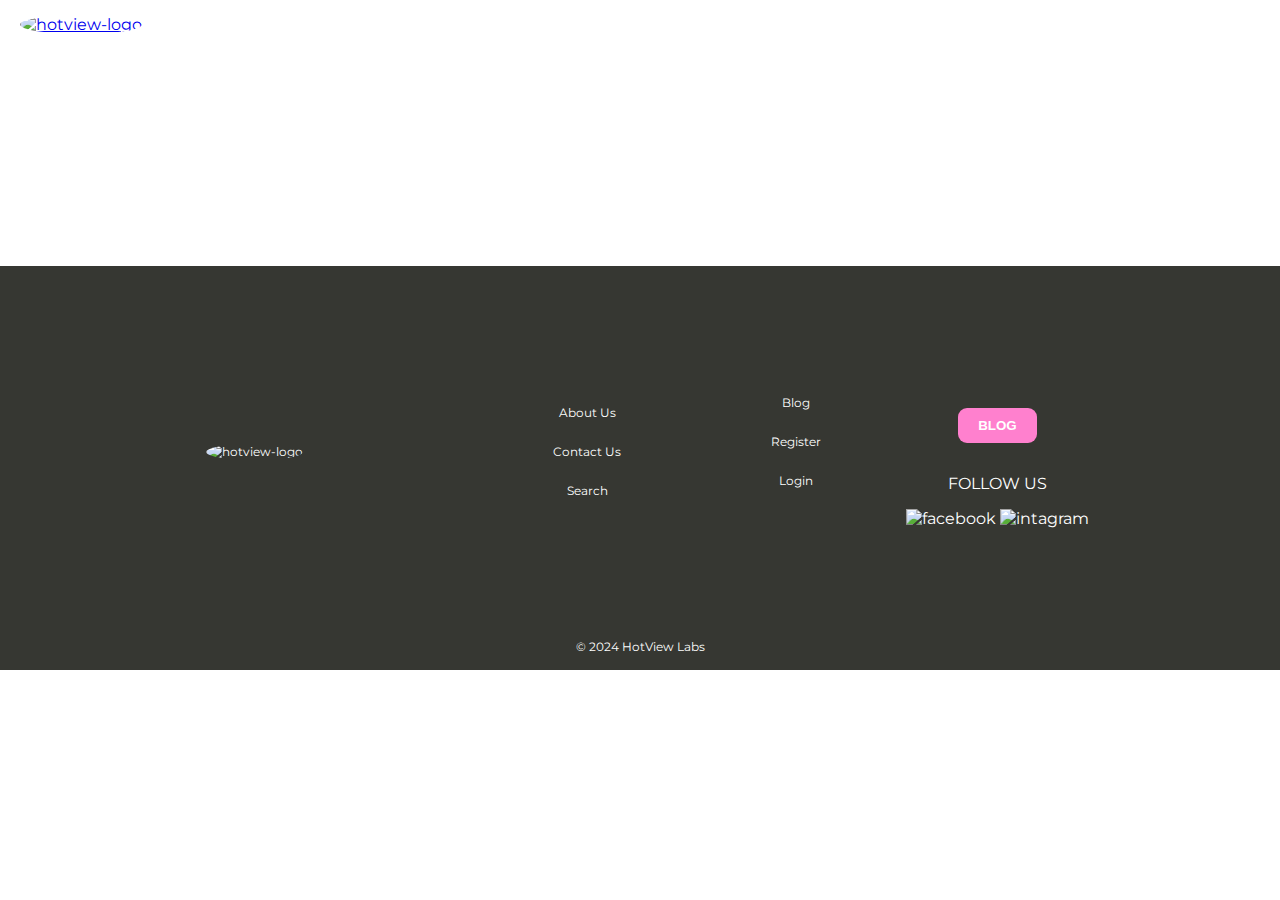
==== post/index.html @ c0b67db9 "added some changes" ====
<!DOCTYPE html>
<html lang="en">
<head>
    <meta charset="UTF-8">
    <meta name="viewport" content="width=device-width, initial-scale=1.0">
    <title>Blog Public Post Page</title>
    <meta name="description" content="This is the blog post page.">
    <link rel="stylesheet" href="https://fonts.googleapis.com/css2?family=Material+Symbols+Outlined:opsz,wght,FILL,GRAD@20..48,100..700,0..1,-50..200" />
    <link rel="preconnect" href="https://fonts.googleapis.com">
    <link rel="preconnect" href="https://fonts.gstatic.com" crossorigin>
    <link href="https://fonts.googleapis.com/css2?family=Montserrat:ital,wght@0,100..900;1,100..900&display=swap" rel="stylesheet">
    <link rel="preconnect" href="https://fonts.googleapis.com">
    <link rel="preconnect" href="https://fonts.gstatic.com" crossorigin>
    <link href="https://fonts.googleapis.com/css2?family=Just+Another+Hand&family=Montserrat:ital,wght@0,100..900;1,100..900&display=swap" rel="stylesheet">
    <link rel="stylesheet" href="../css/style.css">
</head>
<body>
    <nav>
        <div class="logo">
            <a href="index.html">
                <img src="assets/hotview_logo.png" alt="hotview-logo">
            </a>
        </div>
        <ul>
            <li><a href="search.html">
                <span class="material-symbols-outlined">
                    search
                </span></a>
            </li>
            <li><a href="/post/create.html">Blog</a></li>
            <li><a href="/account/register.html" class="register-button">Register</a></li>
            <li><a href="/account/login.html" class="login-button">Login</a></li>
               
        </ul>
    </nav>
    <header>
        <h1 id="post-tile">Blog Post Title</h1>
    </header>

    <main>
        <article id="post-content">
            <!-- Post content will be populated by JavaScript -->
        </article>
    </main>
    <script src="../js/post.js"></script>

       
    <footer>
       
        <div class="footer-list nav-links">
           <li><a href="index.html" class="logo footer-logo">
                <img src="/assets/hotview_logo.png" alt="hotview-logo">
            </a></li> 
            <ul class="nav-links">
                <li><a href="/about.html">About Us</a></li>
                <li><a href="/contact.html">Contact Us</a></li>
                <li><a href="search.html">Search</li>
            </ul>  
            <ul class="nav-links">
                <li><a href="/index.html">Blog</a></li>
                <li><a href="/account/register.html">Register</a></li>
                <li><a href="/account/login.html">Login</a><li>
            </ul>
            <ul class="social-icons">
                <li><button><a href="/index.html"></a>BLOG</button></li>
                <p>FOLLOW US</p>
                <div class="soc-med">
                    <img src="/assets/facebook-svgrepo-com .svg" alt="facebook">
                    <img src="/assets/instagram-svgrepo-com.svg" alt="intagram">
                </div>
            </ul>            
        </div>

        <div class="copy">
            &copy; 2024 HotView Labs
        </div>
    </footer>

    
    <script src="../js/post.js"></script>
    
</body>
</html>
---- css/style.css ----
body {
    margin: 0;
    padding: 0;
    background-image: url('/assets/hotview_bg.jpeg'); 
    background-size: cover; 
    background-position: center; 
    background-repeat: no-repeat; 
    box-sizing: border-box;
    font-family: 'Montserrat', 'Just Another Hand', Arial, sans-serif;
    color: #ffffff;
  }

  h1, ul {
    margin: 0;
    padding: 0;
  }
  
  h1 {
    font-family: 'Just Another Hand';
    font-size: 100pt;
    font-weight: 100;
  }

  header {
    color: white;
    padding: 1rem;
    text-align: center;
  }
  nav {
    background-color: transparent;
    color: #ffffff;
    padding: 10px 20px;
    display: flex;
    justify-content: space-between;
    align-items: center;
  }

  .logo img{
    width: 144px;
    height: 144px;
    border-radius: 50%;
  }

  nav ul {
    list-style-type: none;
    display: flex;
  }

  nav ul li a {
    color: #ffffff;
    text-decoration: none;
  }

  nav ul li {
    margin-left: 20px;
  }
  /* Form */
  
  /* Form container */
form {
  color: #363732;
  max-width: 500px;
  margin: 0 auto;
  padding: 20px;
  border-radius: 8px;
  background-color: #f9f9f9;
  box-shadow: 0 2px 4px rgba(0, 0, 0, 0.1);
  margin-bottom: 50px;
}

/* Form label */
label {
  display: block;
  margin-bottom: 5px;
}

/* Form input fields */
input[type="text"],
input[type="email"],
input[type="password"],
input[type="name"],
input[type="url"], textarea {
  width: 100%;
  padding: 10px;
  margin-bottom: 15px;
  border: 1px solid #ccc;
  border-radius: 5px;
  box-sizing: border-box;
}

/* Form submit button */
button[type="submit"] {
  background-color: #ff80ce;
  color: #fff;
  border: none;
  border-radius: 5px;
  padding: 10px 20px;
  cursor: pointer;
  font-size: 16px;
  text-transform: uppercase;
}

button[type="submit"]:hover {
  background-color: #363732;
}

   
/* Main section */

/* Basic styling for the carousel */
main {
  padding: 1rem;
}

/* Basic styling for the carousel */

#carousel-container {
  position: relative;
  width: 100%;
  overflow: hidden;
}

#carousel {
  display: flex;
  transition: transform 0.5s ease-in-out;
}

#carousel > div {
  min-width: 100%;
  box-sizing: border-box;
}

#carousel img {
  width: 100%;
  height: auto;
  display: block;
}
#carousel-container button {
  position: absolute;
  top: 50%;
  transform: translateY(-50%);
  background-color: #ff80ce;
  color: white;
  border: none;
  padding: 1rem;
  cursor: pointer;
}


#prev-btn {
  left: 0;
}

#next-btn {
  right: 0;
}

#filter-nav {
  display: flex;
  justify-content: center;
  gap: 1rem;
  margin-bottom: 1rem;
}

/* Posts Grid */
.filter-btn {
  padding: 0.5rem 1rem;
  background-color: #ff80ce;
  border-radius: 9px;
  color: white;
  border: none;
  cursor: pointer;
}

.filter-btn.active {
  background-color: #363732;
}

#thumbnails-container {
  display: flex;
  flex-wrap: wrap;
  gap: 1rem;
  justify-content: center;
}

#thumbnails img {
  max-width: 100%;
  height: auto;
  display: block;
}

#pagination {
  display: flex;
  justify-content: center;
  align-items: center;
  margin-top: 1rem;
  gap: 1rem;
}

#pagination button {
  border-radius: 9px;
  padding: 0.5rem 1rem;
  background-color: #ffffff;
  color: #ff80ce;
  border: none;
  cursor: pointer;
}





/* Footer section */

footer {
  display: flex;
  flex-direction: column; /* Change to column layout */
  justify-content: center;
  align-items: center;
  background-color: #363732;
  color: #fff;
  text-align: center;
  padding: 1rem;
}

.footer-list {
  display: flex;
  justify-content: center;
  align-items: center;
  flex-wrap: wrap; 
}
.footer-list .logo {
  padding-right: 150px;
}

/* Navigation Links */
.nav-links {
  list-style-type: none;
  padding: 50px;
}

.nav-links li {
  margin-right: 20px;
  padding: 10px 15px;
}

.nav-links li a {
  color: #ffffff;
  text-decoration: none;
  font-size: 12px;
}

/* Buttons */
footer button {
  background-color: #ff80ce;
  border: none;
  border-radius: 9px;
  color: white;
  padding: 10px 20px;
  text-align: center;
  text-transform: uppercase;
  font-weight: bold;
  cursor: pointer;
  margin: 5px; /* Add some margin */
}

/* Social Media Icons */
.social-icons {
  display: flex; /* Change to flex layout */
  flex-direction: column;
  align-items: center;
  justify-content: center;
  list-style-type: none;
  padding: 0; /* Remove default padding */
  margin-top: 20px; /* Adjust margin as needed */
}

.social-icons li {
  margin: 0 10px; /* Adjust margin as needed */
}
.social-icons .soc-med li{
  display: flex;
  flex-direction: column;
  justify-content: center;
}

.social-icons img {
  width: 38px;
}

.copy {
  display: flex;
  justify-content: center;
  font-size: 12px;
  margin-top: 20px; /* Add margin to separate from above content */
}



/* About us section */
.about-us {
  display: flex;
  justify-content: center;
  align-items: center;
  flex-direction: column;
  margin-top: 20px;
  padding: 50px;
}


/* Container styles */
.container {
    max-width: 500px;
    margin: 0 auto;
    padding: 20px;
    border-radius: 8px;
    box-shadow: 0 2px 4px rgba(0, 0, 0, 0.1);
}

/* Form label styles */
label {
    font-weight: bold;
}

/* Input and textarea styles */
input[type="text"],
input[type="email"],
textarea {
    width: 100%;
    padding: 10px;
    margin-bottom: 15px;
    border: 1px solid #ccc;
    border-radius: 9px;
}

/* Button styles */
button[type="submit"] {
    background-color: #ff80ce;
    color: #fff;
    border: none;
    padding: 10px 20px;
    border-radius: 9px;
    cursor: pointer;
}

button[type="submit"]:hover {
    background-color: #363732;
}

/* For mobile devices */
@media only screen and (max-width: 600px) {
  .logo img {
      width: 100px; /* Adjust as needed */
      height: 100px; /* Adjust as needed */
  }

  header {
      padding: 10px; /* Adjust as needed */
  }

  nav ul li {
      margin-left: 10px; /* Adjust as needed */
  }

  .heading {
      font-size: 36pt; /* Adjust as needed */
  }

  .carousel-container {
      max-width: 90%; /* Adjust as needed */
  }

  .carousel img {
      width: 100%;
      height: auto;
  }

  .blog-grid {
      grid-template-columns: repeat(1, 1fr); /* Adjust as needed */
  }

  .pagination,
  .filter-buttons {
      padding: 10px; /* Adjust as needed */
  }

  .social-icons img {
      width: 30px; /* Adjust as needed */
  }

  .copy {
      font-size: 10px; /* Adjust as needed */
  }
}

/* For tablets */
@media only screen and (min-width: 601px) and (max-width: 1024px) {
  .logo img {
      width: 120px; /* Adjust as needed */
      height: 120px; /* Adjust as needed */
  }

  .heading {
      font-size: 48pt; /* Adjust as needed */
  }

  .carousel-container {
      max-width: 90%; /* Adjust as needed */
  }

  .blog-grid {
      grid-template-columns: repeat(2, 1fr); /* Adjust as needed */
  }
}

/* For larger screens */
@media only screen and (min-width: 1025px) {
  .carousel-container {
      max-width: 800px; /* Adjust as needed */
  }

  .blog-grid {
      grid-template-columns: repeat(3, 1fr); /* Adjust as needed */
  }

  .copy {
      font-size: 12px; /* Adjust as needed */
  }
}
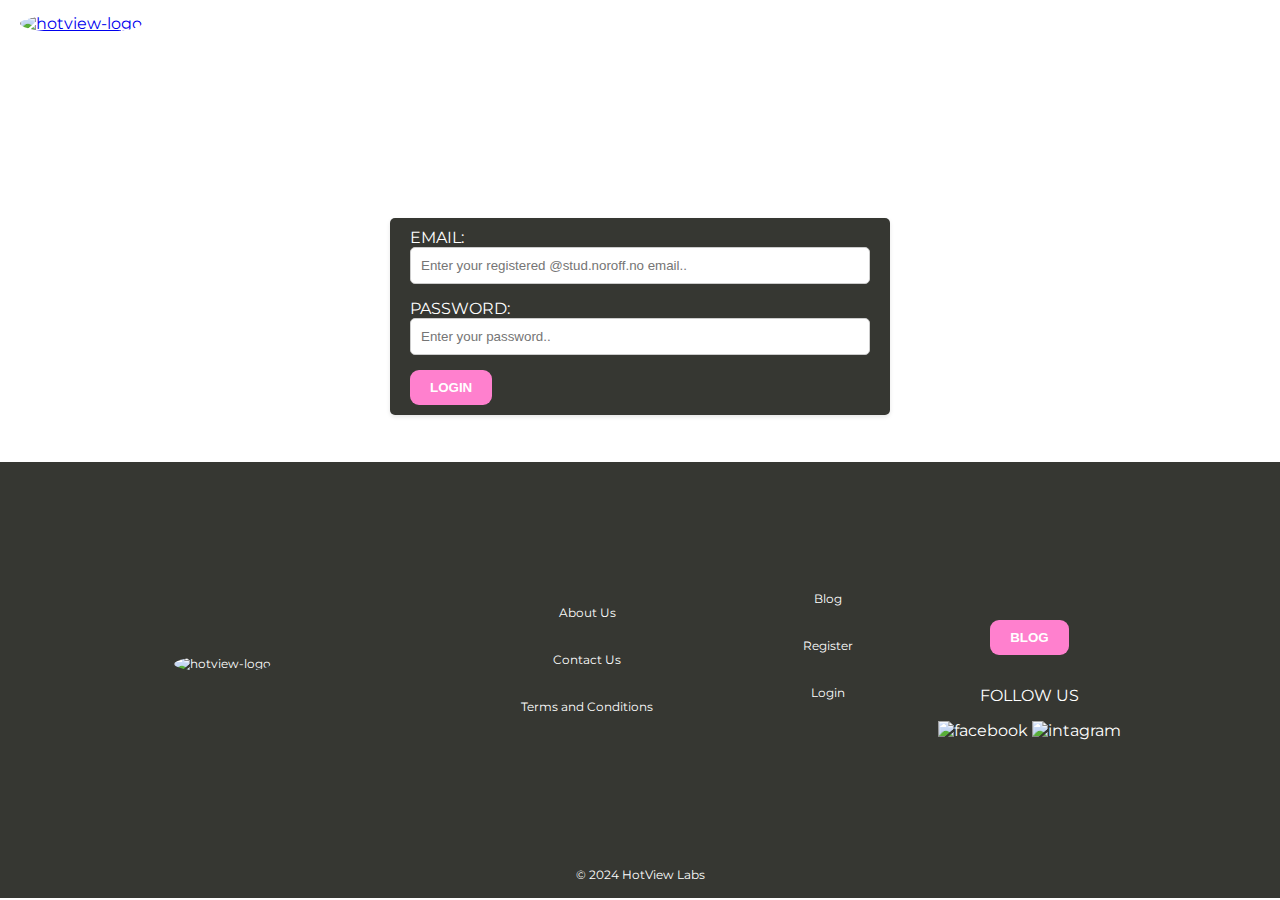
==== commit 8c8b8598: "added some files and changes" ====
--- a/post/index.html
+++ b/post/index.html
@@ -15,46 +15,51 @@
     <link rel="stylesheet" href="../css/style.css">
 </head>
 <body>
+   
     <nav>
         <div class="logo">
-            <a href="index.html">
-                <img src="assets/hotview_logo.png" alt="hotview-logo">
+            <a href="/index.html">
+                <img src="/assets/hotview_logo.png" alt="hotview-logo">
             </a>
         </div>
         <ul>
-            <li><a href="search.html">
-                <span class="material-symbols-outlined">
-                    search
-                </span></a>
+            <li>
+                <span class="material-symbols-outlined" id="search-icon">search</span>
+                <input type="text" id="search-input" placeholder="Search posts by category..." style="display: none;" oninput="handleSearch(event)">
             </li>
-            <li><a href="/post/create.html">Blog</a></li>
-            <li><a href="/account/register.html" class="register-button">Register</a></li>
-            <li><a href="/account/login.html" class="login-button">Login</a></li>
+            <li><a href="/index.html">Blog</a></li>
+            <li><a href="/account/login.html">Login</a></li>
                
         </ul>
     </nav>
-    <header>
-        <h1 id="post-tile">Blog Post Title</h1>
-    </header>
 
+    <div id="loader" class="loader"></div>
+
+    
     <main>
-        <article id="post-content">
-            <!-- Post content will be populated by JavaScript -->
+        
+        <article id="post-page-container">
+            <h1 id="post-title"></h1>
+            <div id="post-list"></div>
+            <p id="post-author"></p>
+            <p id="post-created"></p>
+            <p id="post-updated"></p>
+            <img id="post-image" src="" alt="">
+            <div id="post-content"></div>
         </article>
+
     </main>
-    <script src="../js/post.js"></script>
-
        
     <footer>
        
         <div class="footer-list nav-links">
-           <li><a href="index.html" class="logo footer-logo">
+           <li><a href="/ndex.html" class="logo footer-logo">
                 <img src="/assets/hotview_logo.png" alt="hotview-logo">
             </a></li> 
             <ul class="nav-links">
                 <li><a href="/about.html">About Us</a></li>
                 <li><a href="/contact.html">Contact Us</a></li>
-                <li><a href="search.html">Search</li>
+                <li><a href="/terms.html">Terms and Conditions</li>
             </ul>  
             <ul class="nav-links">
                 <li><a href="/index.html">Blog</a></li>
@@ -78,6 +83,7 @@
 
     
     <script src="../js/post.js"></script>
+    <script src="../js/auth.js"></script>
     
 </body>
 </html>--- a/css/style.css
+++ b/css/style.css
@@ -1,81 +1,550 @@
 body {
-    margin: 0;
-    padding: 0;
-    background-image: url('/assets/hotview_bg.jpeg'); 
-    background-size: cover; 
-    background-position: center; 
-    background-repeat: no-repeat; 
-    box-sizing: border-box;
-    font-family: 'Montserrat', 'Just Another Hand', Arial, sans-serif;
-    color: #ffffff;
-  }
-
-  h1, ul {
-    margin: 0;
-    padding: 0;
-  }
-  
-  h1 {
-    font-family: 'Just Another Hand';
-    font-size: 100pt;
-    font-weight: 100;
-  }
-
-  header {
-    color: white;
-    padding: 1rem;
-    text-align: center;
-  }
-  nav {
-    background-color: transparent;
-    color: #ffffff;
-    padding: 10px 20px;
-    display: flex;
-    justify-content: space-between;
-    align-items: center;
-  }
-
-  .logo img{
-    width: 144px;
-    height: 144px;
-    border-radius: 50%;
-  }
-
-  nav ul {
-    list-style-type: none;
-    display: flex;
-  }
-
-  nav ul li a {
-    color: #ffffff;
-    text-decoration: none;
-  }
-
-  nav ul li {
-    margin-left: 20px;
-  }
-  /* Form */
-  
-  /* Form container */
-form {
+  margin: 0;
+  padding: 0;
+  background-image: url('/assets/hotview_bg.jpeg'); 
+  background-size: cover; 
+  background-position: center; 
+  background-repeat: no-repeat; 
+  box-sizing: border-box;
+  font-family: 'Montserrat', 'Just Another Hand', Arial, sans-serif;
+  color: #ffffff;
+}
+
+/* Loader Style */
+.loader {
+  border: 16px solid #f3f3f3;
+  border-top: 16px solid #3498db;
+  border-radius: 50%;
+  width: 120px;
+  height: 120px;
+  animation: spin 2s linear infinite;
+  position: fixed;
+  left: 50%;
+  top: 50%;
+  transform: translate(-50%, -50%);
+  z-index: 9999;
+  display: none; /* Hide loader by default */
+}
+
+@keyframes spin {
+  0% { transform: rotate(0deg); }
+  100% { transform: rotate(360deg); }
+}
+
+h1, ul {
+  margin: 0;
+  padding: 0;
+}
+
+h1 {
+  font-family: 'Just Another Hand';
+  font-size: 70pt;
+  font-weight: 100;
+}
+
+h2 {
+  font-family: 'Montserrat';
+  font-size: 40pt;
+}
+
+header {
+  color: white;
+  padding: 1rem;
+  text-align: center;
+}
+
+.heading {
+  display: flex;
+  justify-content: center;
+}
+
+nav {
+  background-color: transparent;
+  color: #ffffff;
+  padding: 10px 20px;
+  display: flex;
+  justify-content: space-between;
+  align-items: center;
+}
+
+.logo img {
+  width: 144px;
+  height: 144px;
+  border-radius: 50%;
+}
+
+nav ul {
+  list-style-type: none;
+  display: flex;
+  align-items: center;
+}
+
+nav ul li {
+  margin-left: 20px;
+}
+
+nav ul li a {
+  color: #ffffff;
+  text-decoration: none;
+}
+
+/* Search bar */
+#search-icon {
+  cursor: pointer;
+}
+
+#search-input {
+  padding: 10px;
+  border: 1px solid #ccc;
+  border-radius: 5px;
+  font-size: 14px;
+  margin-left: 20px;
+  display: none;
+  width: 200px;
+}
+
+#search-input:focus {
+  outline: none;
+  border-color: #ff80ce;
+}
+
+/* Basic styling for the carousel */
+#carousel-container {
+  display: flex;
+  justify-content: center;
+  position: relative;
+  overflow: hidden;
+  width: 100%;
+  height: 500px;
+  margin-bottom: 50px;
+}
+
+#carousel {
+  display: flex;
+  transition: transform 0.5s ease-in-out;
+}
+
+#carousel > div {
+  min-width: 100%;
+  box-sizing: border-box;
+}
+
+#carousel img {
+  border-radius: 8px;
+  width: 100%;
+  height: auto;
+  display: block;
+}
+
+#carousel-container button {
+  position: absolute;
+  top: 50%;
+  transform: translateY(-50%);
+  background-color: #ff80ce;
+  color: white;
+  border: none;
+  padding: 1rem;
+  cursor: pointer;
+}
+
+.carousel-item {
+  position: relative;
+  text-align: center;
+  color: white;
+}
+
+.carousel-content {
+  position: absolute;
+  justify-content: center;
+  align-items: center;
+  bottom: 40%;
+  left: 50%;
+  transform: translateX(-50%);
+  width: 80%;
+  text-align: center;
+  background: rgba(0, 0, 0, 0.5);
+  padding: 20px 0;
+  border-radius: 5px;
+}
+
+.carousel-title {
+  font-size: 30px;
+  font-weight: bold;
+  color: #fff;
+  text-shadow: 2px 2px 4px rgba(0, 0, 0, 0.5);
+  margin-bottom: 20px;
+}
+
+.read-more-btn {
+  background-color: #ff80ce;
+  border: none;
+  border-radius: 5px;
+  color: white;
+  padding: 10px 20px;
+  text-align: center;
+  text-transform: uppercase;
+  font-weight: bold;
+  cursor: pointer;
+  text-decoration: none;
+  right: 44%;
+  margin-top: 100px;
+}
+
+.read-more-btn button:hover {
+  background-color: #363736;
+}
+
+#prev-btn {
+  left: 0;
+}
+
+#next-btn {
+  right: 0;
+}
+
+/* Media queries for responsiveness */
+@media (max-width: 1200px) {
+  #carousel-container {
+      height: 400px;
+  }
+
+  .carousel-title {
+      font-size: 25px;
+  }
+
+  .read-more-btn {
+      padding: 8px 16px;
+  }
+}
+
+@media (max-width: 992px) {
+  #carousel-container {
+      height: 350px;
+  }
+
+  .carousel-title {
+      font-size: 20px;
+  }
+
+  .read-more-btn {
+      padding: 8px 16px;
+  }
+}
+
+@media (max-width: 768px) {
+  #carousel-container {
+      height: 300px;
+  }
+
+  .carousel-title {
+      font-size: 18px;
+  }
+
+  .read-more-btn {
+      padding: 6px 12px;
+  }
+}
+
+@media (max-width: 576px) {
+  #carousel-container {
+      height: 250px;
+  }
+
+  .carousel-title {
+      font-size: 16px;
+  }
+
+  .read-more-btn {
+      padding: 5px 10px;
+  }
+
+  #carousel-container button {
+      padding: 0.5rem;
+  }
+}
+
+button {
+  background-color: #ff80ce;
+  border: none;
+  border-radius: 9px;
+  color: white;
+  padding: 10px 20px;
+  text-align: center;
+  text-transform: uppercase;
+  font-weight: bold;
+  cursor: pointer;
+}
+
+button:hover {
+  background-color: #363732;
+}
+
+#filter-nav {
+  display: flex;
+  justify-content: center;
+  gap: 1rem;
+  margin-bottom: 1rem;
+}
+
+/* Posts Grid */
+.filter-btn {
+  padding: 0.5rem 1rem;
+  background-color: #ff80ce;
+  border-radius: 9px;
+  color: white;
+  border: none;
+  cursor: pointer;
+  font-size: 9pt;
+}
+
+.filter-btn.active {
+  background-color: #363732;
+}
+
+#thumbnails-container {
+  display: grid;
+  grid-template-columns: repeat(3, 1fr);
+  gap: 1rem;
+  justify-items: center;
+  margin-top: 3rem;
+}
+
+#thumbnails-container img {
+  width: 100%;
+  height: auto;
+  display: block;
+  border-radius: 8px;
+}
+
+.thumbnail-item {
+  display: flex;
+  flex-direction: column;
+  align-items: center;
+  background-color: #fff;
   color: #363732;
+  border: 1px solid #ddd;
+  padding: 15px;
+  margin: 15px auto;
+  border-radius: 8px;
+  box-shadow: 0 2px 4px rgba(0, 0, 0, 0.1);
+}
+
+.thumbnail-item a,
+.carousel-item a {
+  text-decoration: none;
+  color: inherit;
+  display: block;
+}
+
+.thumbnail-item a:hover .thumbnails-title,
+.carousel-item a:hover .carousel-title {
+  text-decoration: underline;
+}
+
+.thumbnail-item img {
+  max-width: 100%;
+  height: auto;
+  display: block;
+  margin: 0 auto;
+  border-radius: 8px;
+  box-shadow: 0 2px 4px rgba(0, 0, 0, 0.1);
+}
+
+.thumbnails-title {
+  text-align: center;
+  color: #363732;
+  text-decoration: none;
+  font-size: 15pt;
+  font-weight: bold;
+  margin-top: 10px;
+}
+
+.thumbnails-title:hover {
+  background-color: #363732;
+  color: #ff80ce;
+}
+
+#thumbnails {
+  padding: 0 2rem;
+}
+
+@media screen and (max-width: 768px) {
+  #thumbnails-container {
+      grid-template-columns: 1fr;
+  }
+}
+
+#pagination {
+  display: flex;
+  justify-content: center;
+  align-items: center;
+  margin-top: 5rem;
+  margin-bottom: 5rem;
+  gap: 1rem;
+}
+
+#pagination button {
+  border-radius: 9px;
+  padding: 0.5rem 1rem;
+  background-color: #ffffff;
+  color: #ff80ce;
+  border: none;
+  cursor: pointer;
+}
+
+/* Form container styles */
+#post-form-section {
+  background-color: #f9f9f9;
+  border: 1px solid #ddd;
+  padding: 20px;
+  color: #363732;
+  margin: 0 auto;
+  border-radius: 8px;
+  box-shadow: 0 2px 4px rgba(0, 0, 0, 0.1);
+  max-width: 700px;
+}
+
+/* Form input and textarea styles */
+#post-form input[type="text"],
+#post-form input[type="url"],
+#post-form input[type="date"],
+#post-form textarea {
+  width: 100%;
+  padding: 10px;
+  margin: 10px 0;
+  border: 1px solid #ccc;
+  border-radius: 4px;
+  box-sizing: border-box;
+  font-size: 16px;
+  resize: vertical;
+}
+
+/* Form label styles */
+#post-form label {
+  font-weight: bold;
+  margin-top: 10px;
+  display: block;
+}
+
+/* Form button styles */
+#post-form button[type="submit"],
+#create-post-btn {
+  background-color: #ff80ce;
+  color: white;
+  padding: 10px 20px;
+  margin: 10px 0;
+  border: none;
+  border-radius: 4px;
+  cursor: pointer;
+  font-size: 16px;
+}
+
+#post-form button[type="submit"]:hover,
+#create-post-btn:hover {
+  background-color: #363732;
+}
+
+/* Post list item styles */
+.post-item {
+  display: block;
+  flex-wrap: wrap;
+  background-color: #fff;
+  color: #363732;
+  border: 1px solid #ddd;
+  padding: 15px;
+  margin: 15px auto;
+  border-radius: 8px;
+  box-shadow: 0 2px 4px rgba(0, 0, 0, 0.1);
+  max-width: 100%;
+}
+
+/* Ensure images inside post-item are responsive */
+.post-item img {
+  width: 100%;
+  height: auto;
+  display: block;
+  margin: 0 auto; /* Center the image */
+  border-radius: 8px; 
+  box-shadow: 0 2px 4px rgba(0, 0, 0, 0.1); 
+}
+
+/* Post list item buttons */
+.post-item button {
+  background-color: #ff80ce;
+  color: #ffffff;
+  padding: 10px;
+  margin: 5px;
+  border: none;
+  border-radius: 4px;
+  cursor: pointer;
+}
+
+.post-item button:hover {
+  background-color: #e53935;
+}
+
+/* Post Page Styles */
+#post-page-container {
+  display: block;
+  margin: 0 auto;
+  width: 900px;
+}
+
+#post-title h1 {
+  font-family: 'Montserrat', sans-serif;
+  font-size: 40pt;
+  margin-bottom: 1rem;
+  font-weight: bold;
+  justify-content: center;
+  text-align: center;
+  text-decoration: none;
+}
+
+#post-author, #post-created, #post-updated {
+  font-family: 'Montserrat', sans-serif;
+  font-size: 10pt;
+  color: #ffffff;
+}
+
+#post-content {
+  background-color: #ffffff;
+  border: none;
+  border-radius: 8px;
+  color: #363732;
+  font-family: 'Montserrat', sans-serif;
+  font-size: 1.2rem;
+  line-height: 1.6;
+  margin-top: 1.5rem;
+  text-align: justify;
+  padding: 20px;
+}
+
+#post-image {
+  width: 100%;
+  height: 400px;
+  border-radius: 8px;
+}
+
+/* Login and Register Form container */
+#register-form, #login-form, #contact-form {
+  color: #ffffff;
   max-width: 500px;
   margin: 0 auto;
   padding: 20px;
   border-radius: 8px;
-  background-color: #f9f9f9;
+  background-color: #363732;
   box-shadow: 0 2px 4px rgba(0, 0, 0, 0.1);
   margin-bottom: 50px;
 }
 
 /* Form label */
-label {
+#login-form, #register-form, #contact-form label {
   display: block;
   margin-bottom: 5px;
 }
 
 /* Form input fields */
-input[type="text"],
+#login-form, #register-form input[type="text"],
 input[type="email"],
 input[type="password"],
 input[type="name"],
@@ -89,7 +558,7 @@
 }
 
 /* Form submit button */
-button[type="submit"] {
+#login-form, #register-form button[type="submit"] {
   background-color: #ff80ce;
   color: #fff;
   border: none;
@@ -100,118 +569,11 @@
   text-transform: uppercase;
 }
 
-button[type="submit"]:hover {
+#login-form, #register-form button[type="submit"]:hover {
   background-color: #363732;
 }
 
-   
-/* Main section */
-
-/* Basic styling for the carousel */
-main {
-  padding: 1rem;
-}
-
-/* Basic styling for the carousel */
-
-#carousel-container {
-  position: relative;
-  width: 100%;
-  overflow: hidden;
-}
-
-#carousel {
-  display: flex;
-  transition: transform 0.5s ease-in-out;
-}
-
-#carousel > div {
-  min-width: 100%;
-  box-sizing: border-box;
-}
-
-#carousel img {
-  width: 100%;
-  height: auto;
-  display: block;
-}
-#carousel-container button {
-  position: absolute;
-  top: 50%;
-  transform: translateY(-50%);
-  background-color: #ff80ce;
-  color: white;
-  border: none;
-  padding: 1rem;
-  cursor: pointer;
-}
-
-
-#prev-btn {
-  left: 0;
-}
-
-#next-btn {
-  right: 0;
-}
-
-#filter-nav {
-  display: flex;
-  justify-content: center;
-  gap: 1rem;
-  margin-bottom: 1rem;
-}
-
-/* Posts Grid */
-.filter-btn {
-  padding: 0.5rem 1rem;
-  background-color: #ff80ce;
-  border-radius: 9px;
-  color: white;
-  border: none;
-  cursor: pointer;
-}
-
-.filter-btn.active {
-  background-color: #363732;
-}
-
-#thumbnails-container {
-  display: flex;
-  flex-wrap: wrap;
-  gap: 1rem;
-  justify-content: center;
-}
-
-#thumbnails img {
-  max-width: 100%;
-  height: auto;
-  display: block;
-}
-
-#pagination {
-  display: flex;
-  justify-content: center;
-  align-items: center;
-  margin-top: 1rem;
-  gap: 1rem;
-}
-
-#pagination button {
-  border-radius: 9px;
-  padding: 0.5rem 1rem;
-  background-color: #ffffff;
-  color: #ff80ce;
-  border: none;
-  cursor: pointer;
-}
-
-
-
-
-
 /* Footer section */
-
 footer {
   display: flex;
   flex-direction: column; /* Change to column layout */
@@ -229,6 +591,7 @@
   align-items: center;
   flex-wrap: wrap; 
 }
+
 .footer-list .logo {
   padding-right: 150px;
 }
@@ -278,7 +641,8 @@
 .social-icons li {
   margin: 0 10px; /* Adjust margin as needed */
 }
-.social-icons .soc-med li{
+
+.social-icons .soc-med li {
   display: flex;
   flex-direction: column;
   justify-content: center;
@@ -295,135 +659,223 @@
   margin-top: 20px; /* Add margin to separate from above content */
 }
 
-
+/* Main */
+main {
+  padding: 2rem 5%;
+  max-width: 1200px;
+  margin: 0 auto;
+}
+
+#heading {
+  display: flex;
+  flex-direction: column;
+  justify-content: center;
+  align-items: center;
+}
+
+.contact-container {
+  display: block;
+  align-items: center;
+  justify-content: center;
+}
 
 /* About us section */
-.about-us {
-  display: flex;
-  justify-content: center;
-  align-items: center;
-  flex-direction: column;
-  margin-top: 20px;
-  padding: 50px;
-}
-
-
-/* Container styles */
-.container {
-    max-width: 500px;
-    margin: 0 auto;
-    padding: 20px;
-    border-radius: 8px;
-    box-shadow: 0 2px 4px rgba(0, 0, 0, 0.1);
-}
-
-/* Form label styles */
-label {
-    font-weight: bold;
-}
-
-/* Input and textarea styles */
-input[type="text"],
-input[type="email"],
-textarea {
-    width: 100%;
-    padding: 10px;
-    margin-bottom: 15px;
-    border: 1px solid #ccc;
-    border-radius: 9px;
-}
-
-/* Button styles */
-button[type="submit"] {
-    background-color: #ff80ce;
-    color: #fff;
-    border: none;
-    padding: 10px 20px;
-    border-radius: 9px;
-    cursor: pointer;
-}
-
-button[type="submit"]:hover {
-    background-color: #363732;
-}
-
-/* For mobile devices */
-@media only screen and (max-width: 600px) {
-  .logo img {
-      width: 100px; /* Adjust as needed */
-      height: 100px; /* Adjust as needed */
-  }
-
-  header {
-      padding: 10px; /* Adjust as needed */
-  }
-
-  nav ul li {
-      margin-left: 10px; /* Adjust as needed */
-  }
-
-  .heading {
-      font-size: 36pt; /* Adjust as needed */
-  }
-
-  .carousel-container {
-      max-width: 90%; /* Adjust as needed */
-  }
-
-  .carousel img {
-      width: 100%;
-      height: auto;
-  }
-
-  .blog-grid {
-      grid-template-columns: repeat(1, 1fr); /* Adjust as needed */
-  }
-
-  .pagination,
-  .filter-buttons {
-      padding: 10px; /* Adjust as needed */
-  }
-
-  .social-icons img {
-      width: 30px; /* Adjust as needed */
-  }
-
-  .copy {
-      font-size: 10px; /* Adjust as needed */
-  }
-}
-
-/* For tablets */
-@media only screen and (min-width: 601px) and (max-width: 1024px) {
-  .logo img {
-      width: 120px; /* Adjust as needed */
-      height: 120px; /* Adjust as needed */
-  }
-
-  .heading {
-      font-size: 48pt; /* Adjust as needed */
-  }
-
-  .carousel-container {
-      max-width: 90%; /* Adjust as needed */
-  }
-
-  .blog-grid {
-      grid-template-columns: repeat(2, 1fr); /* Adjust as needed */
-  }
-}
-
-/* For larger screens */
-@media only screen and (min-width: 1025px) {
-  .carousel-container {
-      max-width: 800px; /* Adjust as needed */
-  }
-
-  .blog-grid {
-      grid-template-columns: repeat(3, 1fr); /* Adjust as needed */
-  }
-
-  .copy {
-      font-size: 12px; /* Adjust as needed */
-  }
-}
+.about-intro,
+.our-mission,
+.what-we-offer,
+.global-reach,
+.our-team,
+.commitment-to-excellence,
+.why-choose-us,
+.join-us {
+  margin-bottom: 3rem;
+}
+
+.offerings {
+  display: flex;
+  flex-wrap: wrap;
+  gap: 2rem;
+}
+
+.offering {
+  color: #363732;
+  flex: 1;
+  min-width: 280px;
+  background: #f9f9f9;
+  padding: 1.5rem;
+  border-radius: 8px;
+  box-shadow: 0 2px 4px rgba(0, 0, 0, 0.1);
+}
+
+.offering h3 {
+  color: #333;
+  margin-top: 0;
+}
+
+ul {
+  padding-left: 1.5rem;
+}
+
+ul li {
+  margin-bottom: 0.5rem;
+}
+
+/* Terms and Conditions */
+.terms-section {
+  background: white;
+  padding: 20px;
+  border-radius: 8px;
+  box-shadow: 0 0 10px rgba(0, 0, 0, 0.1);
+  margin: 20px 0;
+}
+
+.terms-section h2 {
+  margin-top: 0;
+  color: #333;
+}
+
+.terms-section p {
+  color: #666;
+  line-height: 1.6;
+}
+
+.terms-section ul {
+  list-style: disc;
+  padding-left: 20px;
+}
+
+.terms-section ul li {
+  margin-bottom: 10px;
+  color: #666;
+}
+
+/* Back to Top and Scroll Down Buttons */
+.scroll-btn {
+  position: fixed;
+  right: 20px;
+  bottom: 80px; /* Adjust position for the back-to-top button */
+  background-color: #ff80ce;
+  color: #ffffff;
+  border: none;
+  border-radius: 5px;
+  padding: 10px 20px;
+  cursor: pointer;
+  font-size: 14px;
+  display: none; /* Hidden by default */
+  z-index: 1000;
+}
+
+#scroll-down {
+  bottom: 20px; /* Adjust position for the scroll-down button */
+}
+
+.scroll-btn:hover {
+  background-color: #ff80ce;
+}
+
+/* Responsive styles for the buttons */
+@media (max-width: 768px) {
+  .scroll-btn {
+    font-size: 12px;
+    padding: 8px 16px;
+  }
+}
+
+
+/* Responsive design */
+@media (max-width: 768px) {
+  nav ul {
+      flex-direction: column;
+      gap: 1rem;
+  }
+
+  main {
+      padding: 1rem 2rem;
+  }
+
+  .offerings {
+      flex-direction: column;
+  }
+
+  header h1 {
+      font-size: 2rem;
+  }
+}
+
+/* Responsive Form Styles */
+@media (max-width: 768px) {
+  #post-form-section {
+      padding: 1rem;
+  }
+
+  #post-form-section div {
+      margin-bottom: 0.5rem;
+  }
+
+  #post-form-section label {
+      font-size: 14px;
+  }
+
+  #post-form-section input[type="text"],
+  #post-form-section input[type="url"],
+  #post-form-section input[type="date"],
+  #post-form-section textarea {
+      padding: 8px;
+      font-size: 14px;
+  }
+
+  #post-form-section button[type="submit"],
+  #create-post-btn {
+      font-size: 14px;
+      padding: 8px 16px;
+  }
+}
+
+@media (max-width: 576px) {
+  #post-form-section {
+      padding: 0.5rem;
+  }
+
+  #post-form-section label {
+      font-size: 12px;
+  }
+
+  #post-form-section input[type="text"],
+  #post-form-section input[type="url"],
+  #post-form-section input[type="date"],
+  #post-form-section textarea {
+      padding: 6px;
+      font-size: 12px;
+  }
+
+  #post-form-section button[type="submit"],
+  #create-post-btn {
+      font-size: 12px;
+      padding: 6px 12px;
+  }
+}
+
+@media (max-width: 576px) {
+  .footer-list {
+      flex-direction: column;
+      align-items: center;
+  }
+
+  .footer-list .logo {
+      padding-right: 0;
+      margin-bottom: 1rem;
+  }
+
+  .nav-links {
+      padding: 0;
+  }
+
+  .nav-links li {
+      margin-right: 10px;
+      padding: 5px;
+  }
+
+  .social-icons {
+      flex-direction: row;
+  }
+}
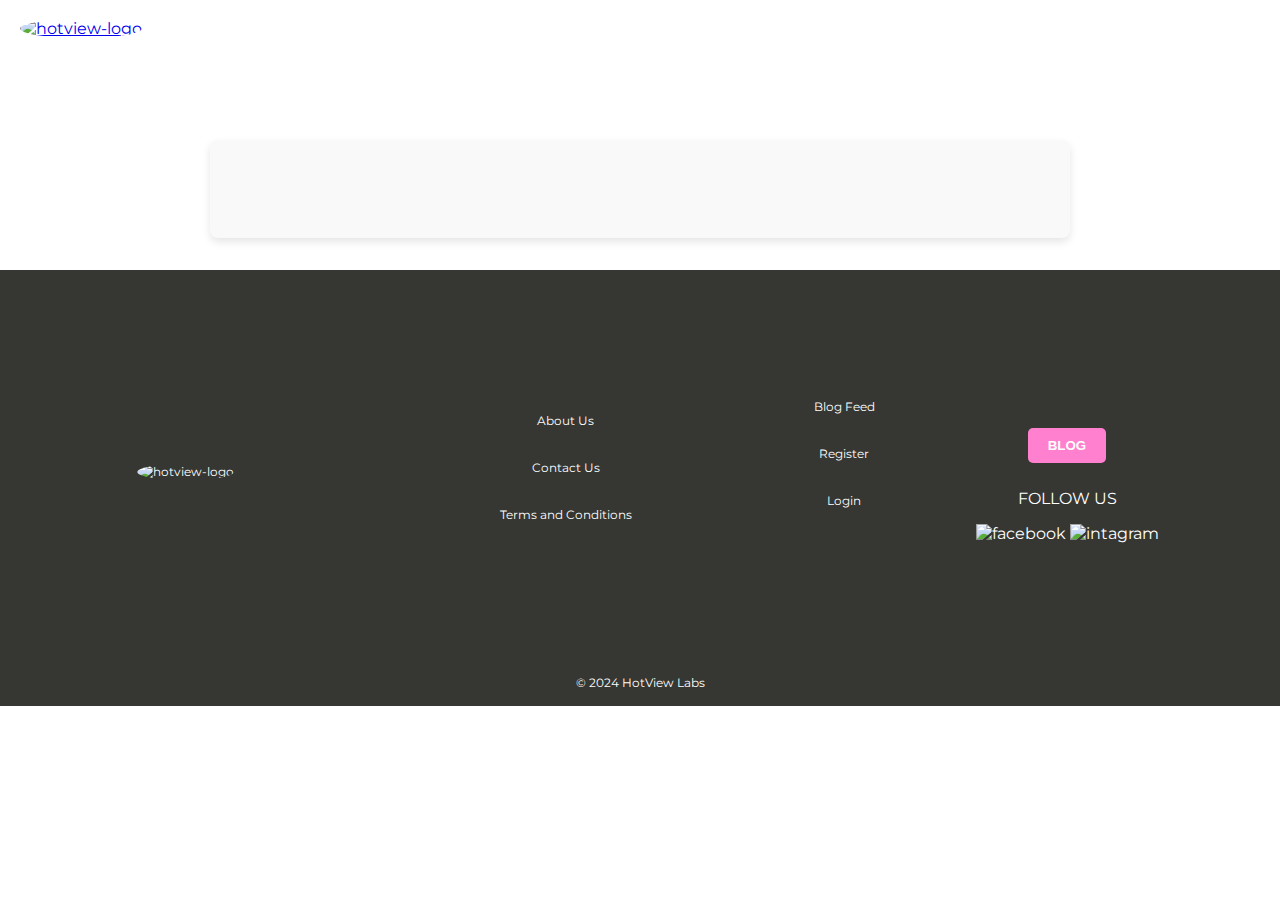
==== commit 0fbbc83c: "added some changes" ====
--- a/post/index.html
+++ b/post/index.html
@@ -15,6 +15,7 @@
     <link rel="stylesheet" href="../css/style.css">
 </head>
 <body>
+    <div id="loader" class="loader"></div>
    
     <nav>
         <div class="logo">
@@ -27,19 +28,21 @@
                 <span class="material-symbols-outlined" id="search-icon">search</span>
                 <input type="text" id="search-input" placeholder="Search posts by category..." style="display: none;" oninput="handleSearch(event)">
             </li>
-            <li><a href="/index.html">Blog</a></li>
+            <li><a href="/account/register.html">Register</a></li>
             <li><a href="/account/login.html">Login</a></li>
                
         </ul>
     </nav>
 
-    <div id="loader" class="loader"></div>
+   
 
-    
+    <header>
+        <h1 id="post-title"></h1>
+    </header>
     <main>
         
         <article id="post-page-container">
-            <h1 id="post-title"></h1>
+            
             <div id="post-list"></div>
             <p id="post-author"></p>
             <p id="post-created"></p>
@@ -49,6 +52,13 @@
         </article>
 
     </main>
+
+    <!-- Back to Top and Scroll Down Buttons -->
+    <button id="back-to-top" class="scroll-btn">
+        <span class="material-symbols-outlined">
+            keyboard_arrow_up
+            </span>Top</button>
+     <button id="scroll-down" class="scroll-btn">Down</button>
        
     <footer>
        
@@ -62,7 +72,7 @@
                 <li><a href="/terms.html">Terms and Conditions</li>
             </ul>  
             <ul class="nav-links">
-                <li><a href="/index.html">Blog</a></li>
+                <li><a href="/index.html">Blog Feed</a></li>
                 <li><a href="/account/register.html">Register</a></li>
                 <li><a href="/account/login.html">Login</a><li>
             </ul>
@@ -81,9 +91,29 @@
         </div>
     </footer>
 
+    <script src="../js/post.js"></script>
     
-    <script src="../js/post.js"></script>
-    <script src="../js/auth.js"></script>
+
+    <script>
+        // JavaScript for Back to Top and Scroll Down buttons
+        document.getElementById('back-to-top').addEventListener('click', () => {
+            window.scrollTo({ top: 0, behavior: 'smooth' });
+        });
+
+        document.getElementById('scroll-down').addEventListener('click', () => {
+            window.scrollTo({ top: document.body.scrollHeight, behavior: 'smooth' });
+        });
+
+        // Show or hide the back-to-top button based on scroll position
+        window.addEventListener('scroll', () => {
+            const backToTopButton = document.getElementById('back-to-top');
+            if (window.scrollY > 100) {
+                backToTopButton.style.display = 'block';
+            } else {
+                backToTopButton.style.display = 'none';
+            }
+        });
+    </script>
     
 </body>
 </html>--- a/css/style.css
+++ b/css/style.css
@@ -1,6 +1,7 @@
 body {
   margin: 0;
   padding: 0;
+  height: 100vh;
   background-image: url('/assets/hotview_bg.jpeg'); 
   background-size: cover; 
   background-position: center; 
@@ -45,17 +46,21 @@
 h2 {
   font-family: 'Montserrat';
   font-size: 40pt;
+  color: #ffffff;
 }
 
 header {
-  color: white;
+  color: #ffffff;
   padding: 1rem;
   text-align: center;
 }
 
 .heading {
-  display: flex;
-  justify-content: center;
+  color: #363732;
+  display: flex;
+  justify-content: center;
+  align-items: center;
+  text-align: center;
 }
 
 nav {
@@ -65,6 +70,7 @@
   display: flex;
   justify-content: space-between;
   align-items: center;
+  margin-right: 1rem;
 }
 
 .logo img {
@@ -110,6 +116,7 @@
 
 /* Basic styling for the carousel */
 #carousel-container {
+  border-radius: 8px;
   display: flex;
   justify-content: center;
   position: relative;
@@ -129,8 +136,15 @@
   box-sizing: border-box;
 }
 
+#carousel > div button {
+  background-color: #ff80ce;
+}
+
+#carousel > div button:hover {
+  background-color: #363732;
+}
+
 #carousel img {
-  border-radius: 8px;
   width: 100%;
   height: auto;
   display: block;
@@ -148,6 +162,7 @@
 }
 
 .carousel-item {
+  border-radius: 8px;
   position: relative;
   text-align: center;
   color: white;
@@ -175,7 +190,8 @@
   margin-bottom: 20px;
 }
 
-.read-more-btn {
+/* Read More button specifically for the carousel */
+.carousel-item .read-more-btn {
   background-color: #ff80ce;
   border: none;
   border-radius: 5px;
@@ -190,8 +206,8 @@
   margin-top: 100px;
 }
 
-.read-more-btn button:hover {
-  background-color: #363736;
+.carousel-item .read-more-btn:hover {
+  background-color: #363732;
 }
 
 #prev-btn {
@@ -201,72 +217,176 @@
 #next-btn {
   right: 0;
 }
+
+.material-symbols-outlined {
+  font-weight: bold;
+}
+
+#carousel-container button {
+  background-color: transparent;
+}
+
 
 /* Media queries for responsiveness */
 @media (max-width: 1200px) {
   #carousel-container {
-      height: 400px;
+    height: 400px;
   }
 
   .carousel-title {
-      font-size: 25px;
+    font-size: 25px;
   }
 
   .read-more-btn {
-      padding: 8px 16px;
+    padding: 8px 16px;
   }
 }
 
 @media (max-width: 992px) {
   #carousel-container {
-      height: 350px;
+    height: 350px;
   }
 
   .carousel-title {
-      font-size: 20px;
+    font-size: 20px;
   }
 
   .read-more-btn {
-      padding: 8px 16px;
+    padding: 8px 16px;
   }
 }
 
 @media (max-width: 768px) {
   #carousel-container {
-      height: 300px;
+    height: 300px;
   }
 
   .carousel-title {
-      font-size: 18px;
+    font-size: 18px;
   }
 
   .read-more-btn {
-      padding: 6px 12px;
+    padding: 6px 12px;
+  }
+
+  nav ul {
+    flex-direction: column;
+    gap: 1rem;
+  }
+
+  header h1 {
+    font-size: 2rem;
+  }
+  .heading {
+    color: #ffffff;
+  }
+
+  main {
+    padding: 1rem 2rem;
+  }
+
+  .offerings {
+    flex-direction: column;
+  }
+
+  #post-form-section {
+    padding: 1rem;
+  }
+
+  #post-form-section div {
+    margin-bottom: 0.5rem;
+  }
+
+  #post-form-section label {
+    font-size: 14px;
+  }
+
+  #post-form-section input[type="text"],
+  #post-form-section input[type="url"],
+  #post-form-section input[type="date"],
+  #post-form-section textarea {
+    padding: 8px;
+    font-size: 14px;
+  }
+
+  #post-form-section button[type="submit"],
+  #create-post-btn {
+    font-size: 14px;
+    padding: 8px 16px;
+  }
+
+  #thumbnails-container {
+    grid-template-columns: 1fr;
   }
 }
 
 @media (max-width: 576px) {
   #carousel-container {
-      height: 250px;
+    height: 250px;
   }
 
   .carousel-title {
-      font-size: 16px;
+    font-size: 16px;
   }
 
   .read-more-btn {
-      padding: 5px 10px;
+    padding: 5px 10px;
   }
 
   #carousel-container button {
-      padding: 0.5rem;
+    padding: 0.5rem;
+  }
+
+  .footer-list {
+    flex-direction: column;
+    align-items: center;
+  }
+
+  .footer-list .logo {
+    padding-right: 0;
+    margin-bottom: 1rem;
+  }
+
+  .nav-links {
+    padding: 0;
+  }
+
+  .nav-links li {
+    margin-right: 10px;
+    padding: 5px;
+  }
+
+  .social-icons {
+    flex-direction: row;
+  }
+
+  #post-form-section {
+    padding: 0.5rem;
+  }
+
+  #post-form-section label {
+    font-size: 12px;
+  }
+
+  #post-form-section input[type="text"],
+  #post-form-section input[type="url"],
+  #post-form-section input[type="date"],
+  #post-form-section textarea {
+    padding: 6px;
+    font-size: 12px;
+  }
+
+  #post-form-section button[type="submit"],
+  #create-post-btn {
+    font-size: 12px;
+    padding: 6px 12px;
   }
 }
 
 button {
   background-color: #ff80ce;
   border: none;
-  border-radius: 9px;
+  border-radius: 5px;
   color: white;
   padding: 10px 20px;
   text-align: center;
@@ -279,6 +399,7 @@
   background-color: #363732;
 }
 
+/* Filter and Thumbnails */
 #filter-nav {
   display: flex;
   justify-content: center;
@@ -286,11 +407,10 @@
   margin-bottom: 1rem;
 }
 
-/* Posts Grid */
 .filter-btn {
   padding: 0.5rem 1rem;
   background-color: #ff80ce;
-  border-radius: 9px;
+  border-radius: 5px;
   color: white;
   border: none;
   cursor: pointer;
@@ -309,36 +429,18 @@
   margin-top: 3rem;
 }
 
-#thumbnails-container img {
-  width: 100%;
-  height: auto;
-  display: block;
-  border-radius: 8px;
-}
-
 .thumbnail-item {
   display: flex;
   flex-direction: column;
   align-items: center;
-  background-color: #fff;
+  background-color: #f0eded;
   color: #363732;
   border: 1px solid #ddd;
   padding: 15px;
   margin: 15px auto;
   border-radius: 8px;
   box-shadow: 0 2px 4px rgba(0, 0, 0, 0.1);
-}
-
-.thumbnail-item a,
-.carousel-item a {
-  text-decoration: none;
-  color: inherit;
-  display: block;
-}
-
-.thumbnail-item a:hover .thumbnails-title,
-.carousel-item a:hover .carousel-title {
-  text-decoration: underline;
+  transition: transform 0.3s ease;
 }
 
 .thumbnail-item img {
@@ -348,6 +450,26 @@
   margin: 0 auto;
   border-radius: 8px;
   box-shadow: 0 2px 4px rgba(0, 0, 0, 0.1);
+  transition: transform 0.3s ease, box-shadow 0.3s ease, border-radius 0.3s ease;
+}
+.thumbnail-item:hover img {
+  transform: scale(1.05);
+  box-shadow: 0 8px 16px rgba(0, 0, 0, 0.2);
+  border-radius: 16px;
+  cursor: pointer;
+}
+
+.thumbnail-content {
+  text-align: center;
+}
+
+.thumbnail-author, .thumbnail-date {
+  font-size: 10pt;
+  color: #757575;
+}
+
+.thumbnail-content .read-more-btn {
+  margin-top: 0;
 }
 
 .thumbnails-title {
@@ -367,13 +489,26 @@
 #thumbnails {
   padding: 0 2rem;
 }
-
-@media screen and (max-width: 768px) {
+#thumbnails h2 {
+  color: #363732;
+}
+
+/* Responsive Thumbnails */
+@media (max-width: 768px) {
   #thumbnails-container {
-      grid-template-columns: 1fr;
-  }
-}
-
+    grid-template-columns: 1fr;
+  }
+
+  .filter-btn {
+    font-size: 10pt;
+    padding: 0.5rem;
+  }
+
+  #thumbnails h2 {
+    color: #363732;
+  }
+}
+/* Pagination */
 #pagination {
   display: flex;
   justify-content: center;
@@ -383,11 +518,15 @@
   gap: 1rem;
 }
 
+#pagination span {
+  color: #363732;
+}
+
 #pagination button {
   border-radius: 9px;
   padding: 0.5rem 1rem;
-  background-color: #ffffff;
-  color: #ff80ce;
+  background-color: #ff80ce;
+  color: #ffffff;
   border: none;
   cursor: pointer;
 }
@@ -402,6 +541,11 @@
   border-radius: 8px;
   box-shadow: 0 2px 4px rgba(0, 0, 0, 0.1);
   max-width: 700px;
+  transition: background-color 0.5s ease;
+}
+
+#post-form-section:target {
+  background-color: rgba(255, 128, 206, 0.1);
 }
 
 /* Form input and textarea styles */
@@ -487,46 +631,139 @@
 #post-page-container {
   display: block;
   margin: 0 auto;
-  width: 900px;
-}
-
-#post-title h1 {
+  padding: 30px;
+  background: #f9f9f9;
+  border-radius: 8px;
+  max-width: 800px;
+  box-shadow: 0 4px 8px rgba(0, 0, 0, 0.1);
+}
+
+#post-title {
   font-family: 'Montserrat', sans-serif;
   font-size: 40pt;
-  margin-bottom: 1rem;
   font-weight: bold;
-  justify-content: center;
   text-align: center;
-  text-decoration: none;
+  margin-bottom: 20px;
+  color: #ffffff;
 }
 
 #post-author, #post-created, #post-updated {
   font-family: 'Montserrat', sans-serif;
-  font-size: 10pt;
-  color: #ffffff;
+  font-size: 14px;
+  color: #666;
+  text-align: left;
+  margin-bottom: 10px;
+  line-height: 5px;
 }
 
 #post-content {
-  background-color: #ffffff;
-  border: none;
-  border-radius: 8px;
-  color: #363732;
   font-family: 'Montserrat', sans-serif;
-  font-size: 1.2rem;
+  font-size: 18px;
+  color: #333;
   line-height: 1.6;
-  margin-top: 1.5rem;
-  text-align: justify;
-  padding: 20px;
 }
 
 #post-image {
   width: 100%;
-  height: 400px;
+  height: auto;
   border-radius: 8px;
+  margin-bottom: 20px;
 }
 
 /* Login and Register Form container */
-#register-form, #login-form, #contact-form {
+
+.form-container {
+  justify-content: center;
+  align-items: center;
+  background-color: rgba(0, 0, 0, 0.7);
+  padding: 2rem;
+  border-radius: 10px;
+  box-shadow: 0 4px 8px rgba(0, 0, 0, 0.3);
+  color: #fff;
+  width: 80%;
+  max-width: 350px;
+  text-align: center;
+  margin: 0 auto;
+}
+
+.form-container h2 {
+  margin-bottom: 1.5rem;
+  font-size: 2rem;
+}
+
+.form-container label {
+  display: block;
+  text-align: left;
+  margin-bottom: 0.5rem;
+  font-weight: bold;
+}
+
+.form-container input[type="email"],
+.form-container input[type="name"],
+.form-container input[type="password"] {
+  width: 100%;
+  padding: 0.75rem;
+  margin-bottom: 1.5rem;
+  border: none;
+  border-radius: 5px;
+  font-size: 1rem;
+  box-shadow: inset 0 1px 3px rgba(0, 0, 0, 0.1);
+}
+
+.form-container button[type="submit"] {
+  background-color: #ff80ce;
+  color: #fff;
+  padding: 0.75rem 1.5rem;
+  border: none;
+  border-radius: 5px;
+  font-size: 1rem;
+  cursor: pointer;
+  transition: background-color 0.3s ease;
+}
+
+.form-container button[type="submit"]:hover {
+  background-color: #e768a9;
+}
+
+/* Responsive styles for smaller screens */
+@media (max-width: 768px) {
+  .form-container {
+    padding: 1.5rem;
+    width: 100%;
+    box-shadow: none;
+  }
+
+  .form-container h2 {
+    font-size: 1.5rem;
+  }
+
+  .form-container input[type="email"],
+  .form-container input[type="password"],
+  .form-container button[type="submit"] {
+    font-size: 0.875rem;
+    padding: 0.5rem;
+  }
+}
+
+@media (max-width: 576px) {
+  .form-container {
+    padding: 1rem;
+  }
+
+  .form-container h2 {
+    font-size: 1.25rem;
+  }
+
+  .form-container input[type="email"],
+  .form-container input[type="password"],
+  .form-container button[type="submit"] {
+    font-size: 0.75rem;
+    padding: 0.5rem;
+  }
+}
+  
+/* Contact Form */
+#contact-form {
   color: #ffffff;
   max-width: 500px;
   margin: 0 auto;
@@ -535,20 +772,20 @@
   background-color: #363732;
   box-shadow: 0 2px 4px rgba(0, 0, 0, 0.1);
   margin-bottom: 50px;
+  transition: background-color 0.5s ease;
 }
 
 /* Form label */
-#login-form, #register-form, #contact-form label {
+#contact-form label {
   display: block;
   margin-bottom: 5px;
 }
 
 /* Form input fields */
-#login-form, #register-form input[type="text"],
+#contact-form input[type="text"],
 input[type="email"],
 input[type="password"],
-input[type="name"],
-input[type="url"], textarea {
+input[type="name"], textarea {
   width: 100%;
   padding: 10px;
   margin-bottom: 15px;
@@ -557,26 +794,12 @@
   box-sizing: border-box;
 }
 
-/* Form submit button */
-#login-form, #register-form button[type="submit"] {
-  background-color: #ff80ce;
-  color: #fff;
-  border: none;
-  border-radius: 5px;
-  padding: 10px 20px;
-  cursor: pointer;
-  font-size: 16px;
-  text-transform: uppercase;
-}
-
-#login-form, #register-form button[type="submit"]:hover {
-  background-color: #363732;
-}
-
-/* Footer section */
+
+
+/* Footer Section */
 footer {
   display: flex;
-  flex-direction: column; /* Change to column layout */
+  flex-direction: column;
   justify-content: center;
   align-items: center;
   background-color: #363732;
@@ -590,13 +813,13 @@
   justify-content: center;
   align-items: center;
   flex-wrap: wrap; 
+  gap: 1rem;
 }
 
 .footer-list .logo {
   padding-right: 150px;
 }
 
-/* Navigation Links */
 .nav-links {
   list-style-type: none;
   padding: 50px;
@@ -613,33 +836,19 @@
   font-size: 12px;
 }
 
-/* Buttons */
-footer button {
-  background-color: #ff80ce;
-  border: none;
-  border-radius: 9px;
-  color: white;
-  padding: 10px 20px;
-  text-align: center;
-  text-transform: uppercase;
-  font-weight: bold;
-  cursor: pointer;
-  margin: 5px; /* Add some margin */
-}
-
 /* Social Media Icons */
 .social-icons {
-  display: flex; /* Change to flex layout */
+  display: flex;
   flex-direction: column;
   align-items: center;
   justify-content: center;
   list-style-type: none;
-  padding: 0; /* Remove default padding */
-  margin-top: 20px; /* Adjust margin as needed */
+  padding: 0;
+  margin-top: 20px;
 }
 
 .social-icons li {
-  margin: 0 10px; /* Adjust margin as needed */
+  margin: 0 10px;
 }
 
 .social-icons .soc-med li {
@@ -656,8 +865,35 @@
   display: flex;
   justify-content: center;
   font-size: 12px;
-  margin-top: 20px; /* Add margin to separate from above content */
-}
+  margin-top: 20px;
+}
+
+/* Responsive Styles */
+@media (max-width: 768px) {
+  .footer-list {
+    flex-direction: column;
+    align-items: center;
+  }
+
+  .footer-list .logo {
+    padding-right: 0;
+    margin-bottom: 1rem;
+  }
+
+  .nav-links {
+    padding: 0;
+  }
+
+  .nav-links li {
+    margin-right: 10px;
+    padding: 5px;
+  }
+
+  .social-icons {
+    flex-direction: row;
+  }
+}
+
 
 /* Main */
 main {
@@ -753,7 +989,7 @@
 .scroll-btn {
   position: fixed;
   right: 20px;
-  bottom: 80px; /* Adjust position for the back-to-top button */
+  bottom: 80px;
   background-color: #ff80ce;
   color: #ffffff;
   border: none;
@@ -761,19 +997,27 @@
   padding: 10px 20px;
   cursor: pointer;
   font-size: 14px;
-  display: none; /* Hidden by default */
+  display: none;
   z-index: 1000;
 }
 
+#back-to-top {
+  border-radius: 50%;
+  height: 70px;
+  width: 70px;
+  justify-content: center;
+  align-items: center;
+  bottom: 150px;
+}
+
 #scroll-down {
-  bottom: 20px; /* Adjust position for the scroll-down button */
+  bottom: 20px;
 }
 
 .scroll-btn:hover {
   background-color: #ff80ce;
 }
 
-/* Responsive styles for the buttons */
 @media (max-width: 768px) {
   .scroll-btn {
     font-size: 12px;
@@ -781,101 +1025,3 @@
   }
 }
 
-
-/* Responsive design */
-@media (max-width: 768px) {
-  nav ul {
-      flex-direction: column;
-      gap: 1rem;
-  }
-
-  main {
-      padding: 1rem 2rem;
-  }
-
-  .offerings {
-      flex-direction: column;
-  }
-
-  header h1 {
-      font-size: 2rem;
-  }
-}
-
-/* Responsive Form Styles */
-@media (max-width: 768px) {
-  #post-form-section {
-      padding: 1rem;
-  }
-
-  #post-form-section div {
-      margin-bottom: 0.5rem;
-  }
-
-  #post-form-section label {
-      font-size: 14px;
-  }
-
-  #post-form-section input[type="text"],
-  #post-form-section input[type="url"],
-  #post-form-section input[type="date"],
-  #post-form-section textarea {
-      padding: 8px;
-      font-size: 14px;
-  }
-
-  #post-form-section button[type="submit"],
-  #create-post-btn {
-      font-size: 14px;
-      padding: 8px 16px;
-  }
-}
-
-@media (max-width: 576px) {
-  #post-form-section {
-      padding: 0.5rem;
-  }
-
-  #post-form-section label {
-      font-size: 12px;
-  }
-
-  #post-form-section input[type="text"],
-  #post-form-section input[type="url"],
-  #post-form-section input[type="date"],
-  #post-form-section textarea {
-      padding: 6px;
-      font-size: 12px;
-  }
-
-  #post-form-section button[type="submit"],
-  #create-post-btn {
-      font-size: 12px;
-      padding: 6px 12px;
-  }
-}
-
-@media (max-width: 576px) {
-  .footer-list {
-      flex-direction: column;
-      align-items: center;
-  }
-
-  .footer-list .logo {
-      padding-right: 0;
-      margin-bottom: 1rem;
-  }
-
-  .nav-links {
-      padding: 0;
-  }
-
-  .nav-links li {
-      margin-right: 10px;
-      padding: 5px;
-  }
-
-  .social-icons {
-      flex-direction: row;
-  }
-}
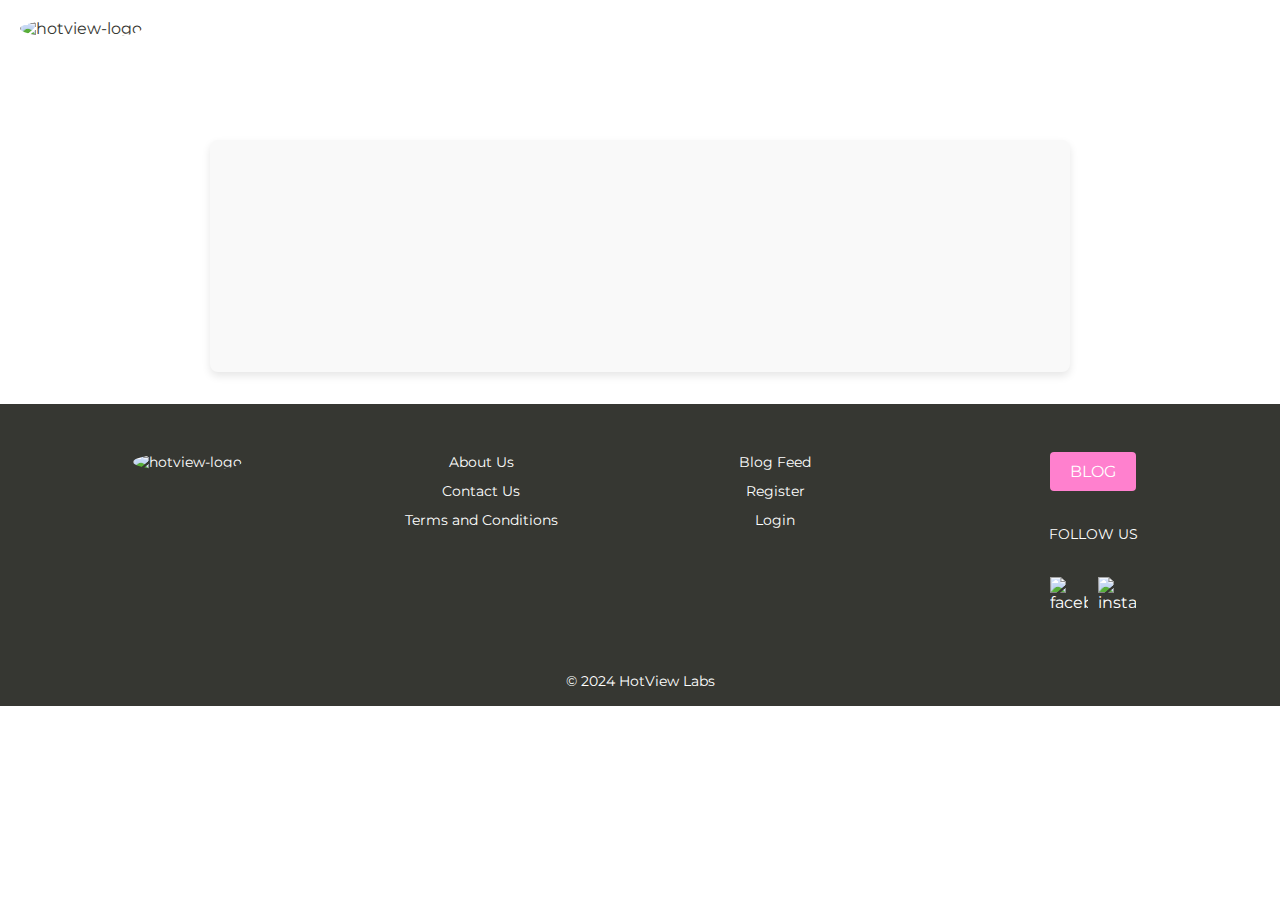
==== commit afd56629: "updates" ====
--- a/post/index.html
+++ b/post/index.html
@@ -6,8 +6,6 @@
     <title>Blog Public Post Page</title>
     <meta name="description" content="This is the blog post page.">
     <link rel="stylesheet" href="https://fonts.googleapis.com/css2?family=Material+Symbols+Outlined:opsz,wght,FILL,GRAD@20..48,100..700,0..1,-50..200" />
-    <link rel="preconnect" href="https://fonts.googleapis.com">
-    <link rel="preconnect" href="https://fonts.gstatic.com" crossorigin>
     <link href="https://fonts.googleapis.com/css2?family=Montserrat:ital,wght@0,100..900;1,100..900&display=swap" rel="stylesheet">
     <link rel="preconnect" href="https://fonts.googleapis.com">
     <link rel="preconnect" href="https://fonts.gstatic.com" crossorigin>
@@ -19,8 +17,8 @@
    
     <nav>
         <div class="logo">
-            <a href="/index.html">
-                <img src="/assets/hotview_logo.png" alt="hotview-logo">
+            <a href="../index.html">
+                <img src="../assets/hotview_logo.png" alt="hotview-logo">
             </a>
         </div>
         <ul>
@@ -28,21 +26,19 @@
                 <span class="material-symbols-outlined" id="search-icon">search</span>
                 <input type="text" id="search-input" placeholder="Search posts by category..." style="display: none;" oninput="handleSearch(event)">
             </li>
-            <li><a href="/account/register.html">Register</a></li>
-            <li><a href="/account/login.html">Login</a></li>
-               
+            <li><a href="../account/register.html">Register</a></li>
+            <li><a href="../account/login.html">Login</a></li>
         </ul>
     </nav>
-
-   
 
     <header>
         <h1 id="post-title"></h1>
     </header>
+
     <main>
         
+
         <article id="post-page-container">
-            
             <div id="post-list"></div>
             <p id="post-author"></p>
             <p id="post-created"></p>
@@ -50,42 +46,45 @@
             <img id="post-image" src="" alt="">
             <div id="post-content"></div>
         </article>
-
+        <div id="post-actions" style="display: none;">
+            <button id="edit-button">Edit</button>
+            <button id="delete-button">Delete</button>
+        </div>
+       
+        
     </main>
 
     <!-- Back to Top and Scroll Down Buttons -->
     <button id="back-to-top" class="scroll-btn">
-        <span class="material-symbols-outlined">
-            keyboard_arrow_up
-            </span>Top</button>
-     <button id="scroll-down" class="scroll-btn">Down</button>
+        <span class="material-symbols-outlined">keyboard_arrow_up</span>Top</button>
+    <button id="scroll-down" class="scroll-btn">Down</button>
        
     <footer>
-       
-        <div class="footer-list nav-links">
-           <li><a href="/ndex.html" class="logo footer-logo">
-                <img src="/assets/hotview_logo.png" alt="hotview-logo">
-            </a></li> 
+        <div class="footer-list">
             <ul class="nav-links">
-                <li><a href="/about.html">About Us</a></li>
-                <li><a href="/contact.html">Contact Us</a></li>
-                <li><a href="/terms.html">Terms and Conditions</li>
-            </ul>  
+                <li><a href="../index.html" class="logo footer-logo">
+                    <img src="../assets/hotview_logo.png" alt="hotview-logo">
+                </a></li>
+            </ul>
             <ul class="nav-links">
-                <li><a href="/index.html">Blog Feed</a></li>
-                <li><a href="/account/register.html">Register</a></li>
-                <li><a href="/account/login.html">Login</a><li>
+                <li><a href="../about.html">About Us</a></li>
+                <li><a href="../contact.html">Contact Us</a></li>
+                <li><a href="../terms.html">Terms and Conditions</a></li>
+            </ul>
+            <ul class="nav-links">
+                <li><a href="../index.html">Blog Feed</a></li>
+                <li><a href="../account/register.html">Register</a></li>
+                <li><a href="../account/login.html">Login</a></li>
             </ul>
             <ul class="social-icons">
-                <li><button><a href="/index.html"></a>BLOG</button></li>
-                <p>FOLLOW US</p>
-                <div class="soc-med">
-                    <img src="/assets/facebook-svgrepo-com .svg" alt="facebook">
-                    <img src="/assets/instagram-svgrepo-com.svg" alt="intagram">
-                </div>
-            </ul>            
+                <li><a href="../index.html" class="button-link">BLOG</a></li>
+                <li><p>FOLLOW US</p></li>
+                <li class="soc-med">
+                    <img src="../assets/facebook-svgrepo-com.svg" alt="facebook">
+                    <img src="../assets/instagram-svgrepo-com.svg" alt="instagram">
+                </li>
+            </ul>
         </div>
-
         <div class="copy">
             &copy; 2024 HotView Labs
         </div>
@@ -114,6 +113,5 @@
             }
         });
     </script>
-    
 </body>
-</html>+</html>
--- a/css/style.css
+++ b/css/style.css
@@ -1,8 +1,7 @@
 body {
   margin: 0;
   padding: 0;
-  height: 100vh;
-  background-image: url('/assets/hotview_bg.jpeg'); 
+  background-image: url('../assets/hotview_bg.jpeg');
   background-size: cover; 
   background-position: center; 
   background-repeat: no-repeat; 
@@ -45,18 +44,23 @@
 
 h2 {
   font-family: 'Montserrat';
-  font-size: 40pt;
-  color: #ffffff;
-}
-
-header {
+  font-size: 35pt;
+  color: #ffffff;
+}
+
+a {
+  color: #363732;
+  text-decoration: none;
+}
+
+header, p {
   color: #ffffff;
   padding: 1rem;
   text-align: center;
 }
 
 .heading {
-  color: #363732;
+  color: #ffffff;
   display: flex;
   justify-content: center;
   align-items: center;
@@ -74,8 +78,8 @@
 }
 
 .logo img {
-  width: 144px;
-  height: 144px;
+  width: 100pt;
+  height: 100pt;
   border-radius: 50%;
 }
 
@@ -196,19 +200,21 @@
   border: none;
   border-radius: 5px;
   color: white;
-  padding: 10px 20px;
   text-align: center;
   text-transform: uppercase;
   font-weight: bold;
   cursor: pointer;
   text-decoration: none;
-  right: 44%;
-  margin-top: 100px;
+  margin-top: 60px;
+  padding: 8px;
+  width: 120px;
+  font-size: 10pt;
 }
 
 .carousel-item .read-more-btn:hover {
-  background-color: #363732;
-}
+  background-color: black;
+}
+
 
 #prev-btn {
   left: 0;
@@ -268,10 +274,10 @@
   .read-more-btn {
     padding: 6px 12px;
   }
-
+  
   nav ul {
     flex-direction: column;
-    gap: 1rem;
+    gap: 0.2rem;
   }
 
   header h1 {
@@ -337,29 +343,6 @@
     padding: 0.5rem;
   }
 
-  .footer-list {
-    flex-direction: column;
-    align-items: center;
-  }
-
-  .footer-list .logo {
-    padding-right: 0;
-    margin-bottom: 1rem;
-  }
-
-  .nav-links {
-    padding: 0;
-  }
-
-  .nav-links li {
-    margin-right: 10px;
-    padding: 5px;
-  }
-
-  .social-icons {
-    flex-direction: row;
-  }
-
   #post-form-section {
     padding: 0.5rem;
   }
@@ -396,7 +379,7 @@
 }
 
 button:hover {
-  background-color: #363732;
+  background-color: black;
 }
 
 /* Filter and Thumbnails */
@@ -461,11 +444,19 @@
 
 .thumbnail-content {
   text-align: center;
+  justify-content: center;
+  align-items: center;
+  padding: 10px;
+  margin: 0 auto;
 }
 
 .thumbnail-author, .thumbnail-date {
+  justify-content: center;
+  align-items: center;
   font-size: 10pt;
   color: #757575;
+  margin: 0;
+  padding: 5px;
 }
 
 .thumbnail-content .read-more-btn {
@@ -482,7 +473,7 @@
 }
 
 .thumbnails-title:hover {
-  background-color: #363732;
+  background-color: black;
   color: #ff80ce;
 }
 
@@ -519,7 +510,7 @@
 }
 
 #pagination span {
-  color: #363732;
+  color: #ffffff;
 }
 
 #pagination button {
@@ -531,6 +522,10 @@
   cursor: pointer;
 }
 
+#pagination button:hover {
+  background-color: black;
+  color: #ffffff;
+}
 /* Form container styles */
 #post-form-section {
   background-color: #f9f9f9;
@@ -572,20 +567,27 @@
 
 /* Form button styles */
 #post-form button[type="submit"],
-#create-post-btn {
+#create-post-btn, #delete-post-btn {
   background-color: #ff80ce;
   color: white;
   padding: 10px 20px;
-  margin: 10px 0;
+  margin: 30px 10px;
   border: none;
   border-radius: 4px;
   cursor: pointer;
   font-size: 16px;
 }
+#create-post-btn {
+  display: flex;
+  justify-content: center;
+  align-items: center;
+  margin: 0 auto;
+  margin-top: 40px;
+}
 
 #post-form button[type="submit"]:hover,
 #create-post-btn:hover {
-  background-color: #363732;
+  background-color: black;
 }
 
 /* Post list item styles */
@@ -624,7 +626,7 @@
 }
 
 .post-item button:hover {
-  background-color: #e53935;
+  background-color: black;
 }
 
 /* Post Page Styles */
@@ -669,6 +671,13 @@
   border-radius: 8px;
   margin-bottom: 20px;
 }
+#post-actions {
+  align-items: center;
+  justify-content: center;
+  margin: 30px auto;
+  padding: 30px;
+  
+}
 
 /* Login and Register Form container */
 
@@ -699,7 +708,7 @@
 }
 
 .form-container input[type="email"],
-.form-container input[type="name"],
+.form-container input[type="text"],
 .form-container input[type="password"] {
   width: 100%;
   padding: 0.75rem;
@@ -722,8 +731,23 @@
 }
 
 .form-container button[type="submit"]:hover {
-  background-color: #e768a9;
-}
+  background-color: black;
+}
+.form-group input[type="text"],
+.form-group input[type="email"],
+.form-group input[type="password"] {
+    width: 100%;
+    padding: 0.75rem;
+    border: 1px solid #ccc;
+    border-radius: 4px;
+    font-size: 1rem;
+    color: #333;
+    background-color: #fff;
+    box-sizing: border-box; /* Ensure padding and border are included in width */
+    transition: border-color 0.3s ease, box-shadow 0.3s ease;
+}
+
+
 
 /* Responsive styles for smaller screens */
 @media (max-width: 768px) {
@@ -810,51 +834,85 @@
 
 .footer-list {
   display: flex;
-  justify-content: center;
-  align-items: center;
-  flex-wrap: wrap; 
-  gap: 1rem;
+  justify-content: space-around;
+  align-items: flex-start;
+  flex-wrap: wrap;
+  width: 100%;
+  max-width: 1200px;
+  margin: 0 auto;
+  padding: 2rem 1rem;
 }
 
 .footer-list .logo {
-  padding-right: 150px;
+  flex: 1;
+  text-align: center;
+  margin-bottom: 1rem;
 }
 
 .nav-links {
+  display: flex;
+  flex-direction: column;
+  align-items: center;
+  padding: 0;
+  margin: 0 auto;
+  flex: 1;
+  text-align: center;
+}
+
+.nav-links li {
+  display: inline-block;
+  justify-content: center;
+  margin-bottom: 10px;
   list-style-type: none;
-  padding: 50px;
-}
-
-.nav-links li {
-  margin-right: 20px;
-  padding: 10px 15px;
+  list-style-type: none;
 }
 
 .nav-links li a {
   color: #ffffff;
   text-decoration: none;
-  font-size: 12px;
-}
-
-/* Social Media Icons */
+  font-size: 14px;
+}
+
+.nav-links li a:hover {
+  text-decoration: underline;
+}
+
 .social-icons {
+  flex: 1;
   display: flex;
   flex-direction: column;
   align-items: center;
-  justify-content: center;
+}
+
+.social-icons li {
   list-style-type: none;
-  padding: 0;
-  margin-top: 20px;
-}
-
-.social-icons li {
-  margin: 0 10px;
-}
-
-.social-icons .soc-med li {
-  display: flex;
-  flex-direction: column;
-  justify-content: center;
+}
+
+.social-icons .button-link {
+  display: inline-block;
+  padding: 10px 20px;
+  color: #ffffff;
+  background-color: #ff80ce;
+  text-align: center;
+  text-decoration: none;
+  border-radius: 4px;
+  transition: background-color 0.3s ease;
+  margin-bottom: 10px;
+}
+
+.social-icons .button-link:hover {
+  background-color: black;
+}
+
+.social-icons p {
+  margin: 0;
+  font-size: 14px;
+}
+
+.social-icons .soc-med {
+  display: flex;
+  gap: 10px;
+  margin-top: 10px;
 }
 
 .social-icons img {
@@ -864,11 +922,10 @@
 .copy {
   display: flex;
   justify-content: center;
-  font-size: 12px;
+  font-size: 14px;
   margin-top: 20px;
 }
 
-/* Responsive Styles */
 @media (max-width: 768px) {
   .footer-list {
     flex-direction: column;
@@ -876,21 +933,15 @@
   }
 
   .footer-list .logo {
-    padding-right: 0;
-    margin-bottom: 1rem;
+    margin-bottom: 1.5rem;
   }
 
   .nav-links {
-    padding: 0;
-  }
-
-  .nav-links li {
-    margin-right: 10px;
-    padding: 5px;
+    margin-bottom: 1.5rem;
   }
 
   .social-icons {
-    flex-direction: row;
+    margin-bottom: 1.5rem;
   }
 }
 
@@ -923,8 +974,10 @@
 .our-team,
 .commitment-to-excellence,
 .why-choose-us,
-.join-us {
+.join-us h2, p {
   margin-bottom: 3rem;
+  justify-content: center;
+  align-items: center;
 }
 
 .offerings {
@@ -947,7 +1000,9 @@
   color: #333;
   margin-top: 0;
 }
-
+.offering p {
+  color: #363732;
+}
 ul {
   padding-left: 1.5rem;
 }
@@ -955,6 +1010,7 @@
 ul li {
   margin-bottom: 0.5rem;
 }
+
 
 /* Terms and Conditions */
 .terms-section {
@@ -1007,7 +1063,7 @@
   width: 70px;
   justify-content: center;
   align-items: center;
-  bottom: 150px;
+  bottom: 250px;
 }
 
 #scroll-down {
@@ -1015,7 +1071,7 @@
 }
 
 .scroll-btn:hover {
-  background-color: #ff80ce;
+  background-color: black;
 }
 
 @media (max-width: 768px) {
